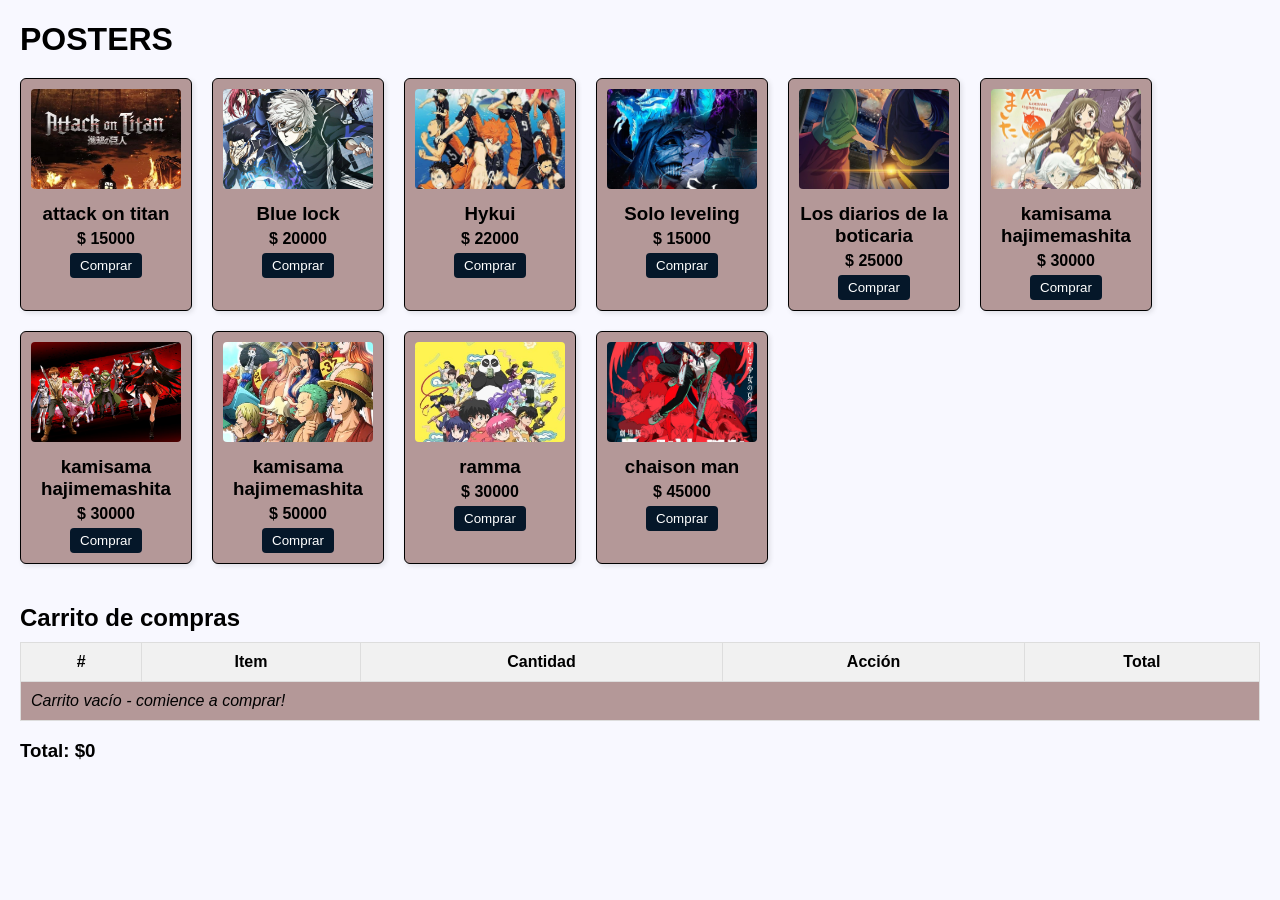
==== index.html @ b699cdb2 "Rename anime.html to index.html" ====
<!DOCTYPE html>
<html lang="es">
<head>
  <meta charset="UTF-8">
  <meta name="viewport" content="width=device-width, initial-scale=1.0">
  <title>Posters</title>
  <link rel="stylesheet" href="styleanime.css">
</head>
<body>
  <h1>POSTERS</h1>

  <section class="productos">
    <article class="producto" data-nombre="attack on titan" data-precio="15000">
      <img src="atako.jpg" alt="attack on titan">
      <h3>attack on titan</h3>
      <p>$ 15000</p>
      <button>Comprar</button>
    </article>
    <article class="producto" data-nombre="Blue lock" data-precio="20000">
      <img src="blue.jpg" alt="Blue lock">
      <h3>Blue lock</h3>
      <p>$ 20000</p>
      <button>Comprar</button>
    </article>
    <article class="producto" data-nombre="Hykui" data-precio="22000">
      <img src="hyku.jpg" alt="Hykui">
      <h3>Hykui</h3>
      <p>$ 22000</p>
      <button>Comprar</button>
    </article>
    <article class="producto" data-nombre="Solo leveling" data-precio="15000">
      <img src="levi.jpg" alt="Solo leveling">
      <h3>Solo leveling</h3>
      <p>$ 15000</p>
      <button>Comprar</button>
    </article>
    <article class="producto" data-nombre="Los diarios de la boticaria" data-precio="25000">
      <img src="nilu.jpg" alt="Los diarios de la boticaria">
      <h3>Los diarios de la boticaria</h3>
      <p>$ 25000</p>
      <button>Comprar</button>
    </article>
    <article class="producto" data-nombre="kamisama hajimemashita" data-precio="30000">
      <img src="piu.jpg" alt="kamisama hajimemashita">
      <h3>kamisama hajimemashita</h3>
      <p>$ 30000</p>
      <button>Comprar</button>
    </article>
    <article class="producto" data-nombre="akame ga kill" data-precio="30000">
      <img src="akame.jpg" alt="akame ga kill">
      <h3>kamisama hajimemashita</h3>
      <p>$ 30000</p>
      <button>Comprar</button>
    </article>
    <article class="producto" data-nombre="One piece" data-precio="50000">
      <img src="one.jpg" alt="one piece">
      <h3>kamisama hajimemashita</h3>
      <p>$ 50000</p>
      <button>Comprar</button>
    </article>
    <article class="producto" data-nombre="ramma" data-precio="35000">
      <img src="ramma.jpg" alt="ramma">
      <h3>ramma</h3>
      <p>$ 30000</p>
      <button>Comprar</button>
    </article>
    <article class="producto" data-nombre="chaison man" data-precio="45000">
      <img src="chaisanman.jpg" alt="chaison man">
      <h3>chaison man</h3>
      <p>$ 45000</p>
      <button>Comprar</button>
    </article>
  </section>

  <section class="carrito">
    <h2>Carrito de compras</h2>
    <table>
      <thead>
        <tr>
          <th>#</th>
          <th>Item</th>
          <th>Cantidad</th>
          <th>Acción</th>
          <th>Total</th>
        </tr>
      </thead>
      <tbody>
        <tr>
          <td colspan="5">Carrito vacío - comience a comprar!</td>
        </tr>
      </tbody>
    </table>
    <h3 id="totalGeneral">Total: $0</h3>
  </section>
  <script src="anime.js"></script>
</body>
</html>
---- styleanime.css ----
body {
    font-family: Arial, sans-serif;
    margin: 20px;
    background-color:ghostwhite;
  }
  
  h1 {
    font-size: 2em;
    margin-bottom: 20px;
  }
  
  .productos {
    display: flex;
    flex-wrap: wrap;
    gap: 20px;
    margin-bottom: 40px;
  }
  
  .producto {
    background: #b49898;
    border: 1px solid #000000;
    border-radius: 6px;
    padding: 10px;
    text-align: center;
    width: 150px;
    box-shadow: 2px 2px 5px rgba(0,0,0,0.1);
  }
  
  .producto img {
    width: 100%;
    height: 100px;
    object-fit: cover;
    border-radius: 4px;
  }
  
  .producto h3 {
    margin: 10px 0 5px;
  }
  
  .producto p {
    margin: 5px 0;
    font-weight: bold;
  }
  
  .producto button {
    padding: 5px 10px;
    background-color: #051729;
    color: #fff;
    border: none;
    border-radius: 4px;
    cursor: pointer;
  }
  
  .producto button:hover {
    background-color: #000000;
  }
  
  .carrito h2 {
    margin-bottom: 10px;
  }
  
  table {
    width: 100%;
    border-collapse: collapse;
    background: #b49898;
  }
  
  th, td {
    border: 1px solid #ddd;
    padding: 10px;
    text-align: center;
  }
  
  thead {
    background-color: #f1f1f1;
  }
  
  tbody td[colspan="5"] {
    text-align: left;
    color: #000000;
    font-style: italic;
  }
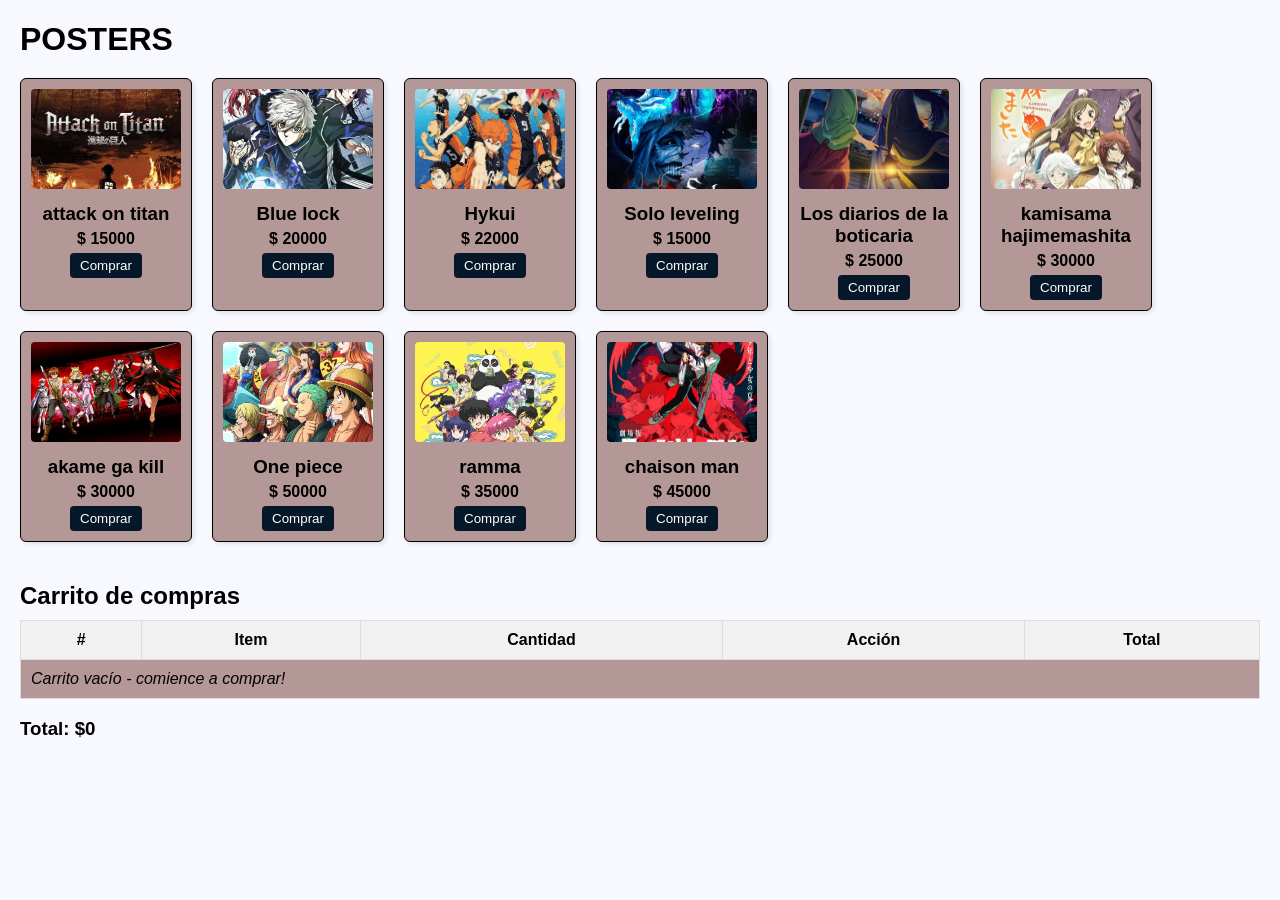
==== commit 6f4dcc4b: "Update index.html" ====
--- a/index.html
+++ b/index.html
@@ -8,7 +8,6 @@
 </head>
 <body>
   <h1>POSTERS</h1>
-
   <section class="productos">
     <article class="producto" data-nombre="attack on titan" data-precio="15000">
       <img src="atako.jpg" alt="attack on titan">
@@ -48,20 +47,20 @@
     </article>
     <article class="producto" data-nombre="akame ga kill" data-precio="30000">
       <img src="akame.jpg" alt="akame ga kill">
-      <h3>kamisama hajimemashita</h3>
+      <h3>akame ga kill</h3>
       <p>$ 30000</p>
       <button>Comprar</button>
     </article>
     <article class="producto" data-nombre="One piece" data-precio="50000">
       <img src="one.jpg" alt="one piece">
-      <h3>kamisama hajimemashita</h3>
+      <h3>One piece</h3>
       <p>$ 50000</p>
       <button>Comprar</button>
     </article>
     <article class="producto" data-nombre="ramma" data-precio="35000">
       <img src="ramma.jpg" alt="ramma">
       <h3>ramma</h3>
-      <p>$ 30000</p>
+      <p>$ 35000</p>
       <button>Comprar</button>
     </article>
     <article class="producto" data-nombre="chaison man" data-precio="45000">
@@ -71,7 +70,6 @@
       <button>Comprar</button>
     </article>
   </section>
-
   <section class="carrito">
     <h2>Carrito de compras</h2>
     <table>
